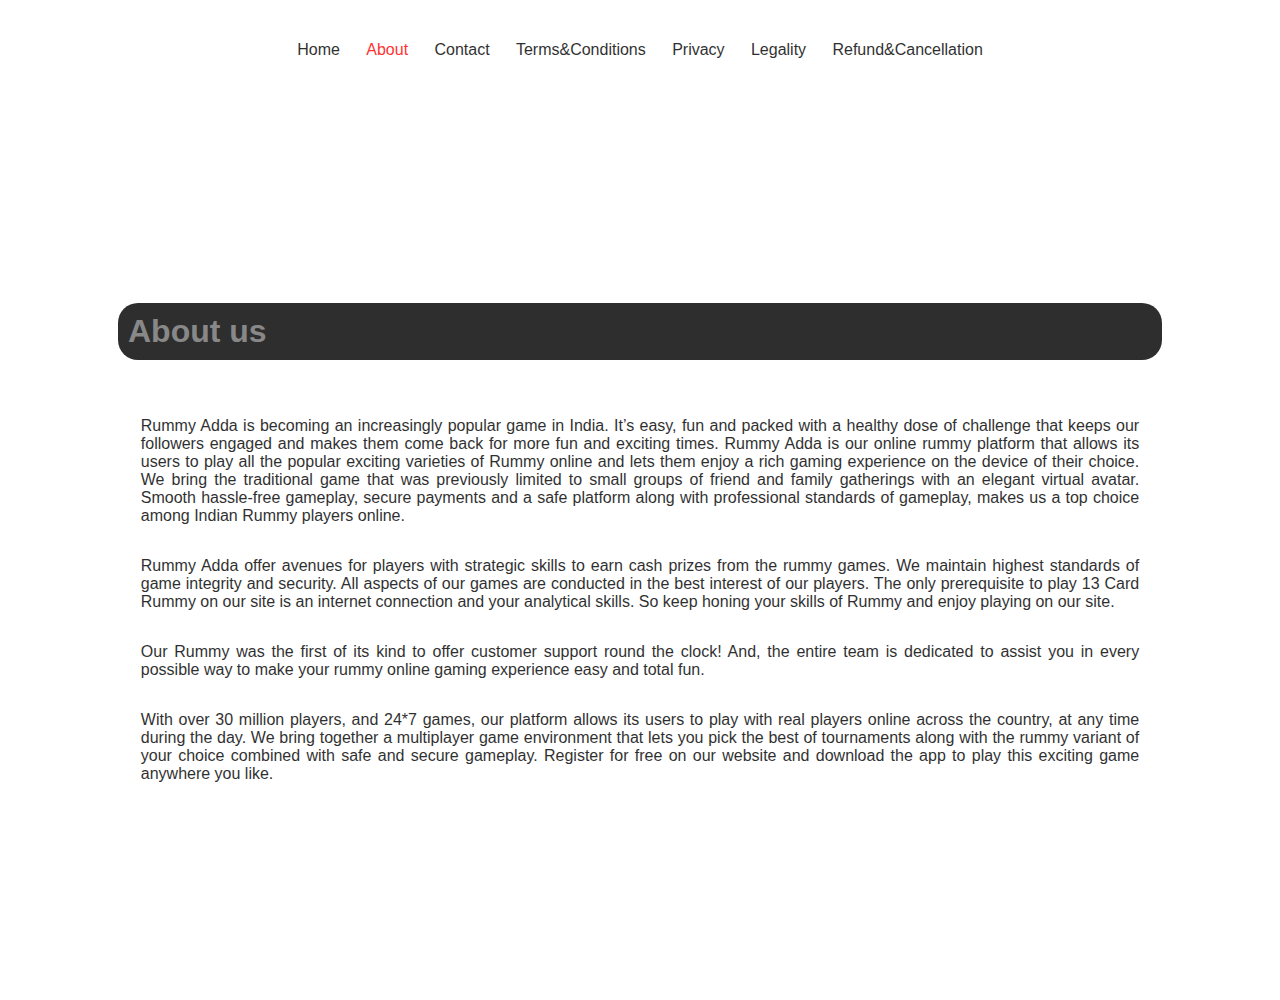
==== about.html @ 80e8cbf4 "first commit" ====
<!DOCTYPE html>
<html lang="en">

<head>
    <meta charset="UTF-8">
    <meta http-equiv="X-UA-Compatible" content="IE=edge">
    <meta name="viewport" content="width=device-width, initial-scale=1.0">
    <title>Document</title>
    <link rel="stylesheet" href="css/style.css">
    <link rel="stylesheet" href="css/section.css">
    <link rel="stylesheet" href="css/animations.css">
    <link rel="stylesheet" href="css/root.css">
    <link rel="stylesheet" href="img/ace.png">
    <link rel="stylesheet" href="css/mediaquery.css">
</head>

<body>
    <section class="section">

        <div class="nav">
            <a href="index.html">Home</a>
            <a href="about.html" class="active">About</a>
            <a href="contact.html">Contact</a>
            <a href="terms.html">Terms&Conditions</a>
            <a href="privacy.html">Privacy</a>
            <a href="legality.html">Legality</a>
            <a href="refound-cancellation.html">Refund&Cancellation</a>
            <div class="download-button ">
                <a class="download button" role="button" href="rummybuddy-release-bdpay01.apk"
                    download="rummybuddy-release-bdpay01">Download

                </a>
            </div>
        </div>

        <div class="hamburger">
            <span class="bar"></span>
            <span class="bar"></span>
            <span class="bar"></span>
        </div>

        <div class="content">
            <div class="header">
                <!-- <div>
                <a href="index.html">
                    <p>SOme logo</p>
                </a>
            </div> -->
                <nav>
                    <a class="" href="index.html">Home</a>
                    <a class="active" href="about.html">About</a>
                    <a class="" href="contact.html">Contact</a>
                    <a class="" href="terms.html">Terms&Conditions</a>
                    <a class="" href="privacy.html">Privacy</a>
                    <a class="" href="legality.html">Legality</a>
                    <a class="" href="refound-cancellation.html">Refund&Cancellation</a>
                </nav>
            </div>

            <div class="contact">
                <h1>About us</h1>
                <div class="about">
                    <p>Rummy Adda is becoming an increasingly popular game in India. It’s easy, fun and packed with a
                        healthy dose of challenge that keeps our followers engaged and makes them come back for more fun
                        and exciting times. Rummy Adda is our online rummy platform that allows its users to play all
                        the popular exciting varieties of Rummy online and lets them enjoy a rich gaming experience on
                        the device of their choice. We bring the traditional game that was previously limited to small
                        groups of friend and family gatherings with an elegant virtual avatar. Smooth hassle-free
                        gameplay, secure payments and a safe platform along with professional standards of gameplay,
                        makes us a top choice among Indian Rummy players online.</p>

                    <p>Rummy Adda offer avenues for players with strategic skills to earn cash prizes from the
                        rummy games. We maintain highest standards of game integrity and security. All aspects of
                        our games are conducted in the best interest of our players. The only prerequisite to play
                        13 Card Rummy on our site is an internet connection and your analytical skills. So keep
                        honing your skills of Rummy and enjoy playing on our site.</p>

                    <p>Our Rummy was the first of its kind to offer customer support round the clock! And, the
                        entire team is dedicated to assist you in every possible way to make your rummy online
                        gaming experience easy and total fun.</p>

                    <p>With over 30 million players, and 24*7 games, our platform allows its users to play with real
                        players online across the country, at any time during the day. We bring together a multiplayer
                        game environment that lets you pick the best of tournaments along with the rummy variant of your
                        choice combined with safe and secure gameplay. Register for free on our website and download the
                        app to play this exciting game anywhere you like.</p>
                </div>
            </div>

        </div>

    </section>
</body>
<script src="js/main.js"></script>

</html>
---- css/style.css ----
html {
    max-width:4000px;
    width: 100vw;
    overflow-x: hidden;
}

body {
    font-family: Arial, Helvetica, sans-serif;
    max-width:4000px;
    display: flex;
    width: 100vw;
    flex-direction: column;
    justify-content: center;
    align-items: center;
    margin: 0;
    overflow-x: hidden;

}

body .an {
    position: absolute;
}

a {
    color: var(--a-text-color);
    text-align: center;
}

a:hover {
    color: var(--a-text-color-hover);
}

img {
    width: 100px;
    height: auto;
}

.download {
    border: 1px solid var(--button-border-color);
    color: var(--button-color-text) !important;
    border-radius: 7px;
    text-decoration: none;
    font-size: 24px;
    padding: 4px;
}

.download:hover {
    /* background-color:var(--button-color-bg-hover); */
    border: 1px solid var(--button-border-color-hover);
    color: var(--button-color-text-hover) !important;
    transition: all 0.4s ease-in;
}

li {
    list-style: none;
}

a {
    text-decoration: none;
}

h1 {
    color: var(--h1-color);
    padding: 10px;
}

p {
    color: var(--p-color);
}

.button {
    display: inline-block;
    width: 130px;
    height: 40px;
    line-height: 40px;
    margin: 20px;
    position: relative;
    overflow: hidden;
    border: 2px solid crimson;
    transition: color .5s;
}

.button:before {
    content: "";
    position: absolute;
    z-index: -1;
    background: crimson;
    height: 150px;
    width: 200px;
    border-radius: 50%;
}

.button:hover {
    color: #fff;
}

.button:before {
    top: 100%;
    left: 100%;
    transition: all .7s;
}

.button:hover:before {
    top: -30px;
    left: -30px;
}


::-webkit-scrollbar {
    background-color: white;
    width: 5px;
}

::-webkit-scrollbar-thumb {
    background-color: gray;
}

::-webkit-scrollbar-track {
    background-color: black;
}

.contact {
    width: 100%;
    min-height: 100vh;
    /* background-color: red; */
    display: flex;
    flex-direction: column;
    justify-content: center;
    align-items: center;
    text-align: center;
}

.contact-info {
    width: 78%;
    /* background-color:black; */
    display: flex;
    justify-content: center;
    align-items: start;
    flex-direction: column;
    text-align: start;
    padding: 20px;
}

.contact-info h5 {
    text-align: left;
    color: rgb(0, 0, 0);
}

.papers-content {
    min-height: 100vh;
    /* padding-top:100px; */
    /* background-color: red; */
    display: flex;
    flex-direction: column;
    justify-content: center;
    align-items: center;
    text-align: center;
    /* padding: 20px; */
}

.papers {
    /* background-color:black; */
    /* overflow: scroll; */
    max-width: 78%;
    height: 100%;
    display: flex;
    justify-content: flex-start;
    align-items: flex-start;
    flex-direction: column;
    text-align: justify;
    padding: 20px;
}

.papers h1 {
    color: rgb(102, 102, 102);
}

.about {
    max-width: 78%;
    display: flex;
    justify-content: flex-start;
    align-items: flex-start;
    flex-direction: column;
    text-align: justify;
    padding: 20px;
}

.active {
    color: red !important;
}

footer {
    background-color: var(--footer-color);
    display: flex;
    flex-direction: column;
    justify-content: center;
    align-items: center;
    width: 100%;
}

footer div {
    width: 80%;
    display: flex;
    justify-content: center;
    align-items: center;

}

footer div h1 {
    text-align: center;
    height: 100%;
}

.social-media {
    display: flex;
    flex-direction: row;
    justify-content: center;
    align-items: center;
    gap: 20px;
}

.social-media a img {
    width: 40px;
}

.bar {
    display: block;
    width: 25px;
    height: 3px;
    margin: 5px auto;
    -webkit-transition: all 0.3s ease-in-out;
    transition: all 0.3s ease-in-out;
    background-color: #101010;
    /* z-index: 100; */
}

.hamburger.active .bar:nth-child(2) {
    opacity: 0;
}

.hamburger.active .bar:nth-child(1) {
    transform: translateY(8px) rotate(45deg);
}

.hamburger.active .bar:nth-child(3) {
    transform: translateY(-8px) rotate(-45deg);
}

.hamburger:hover {
    background-color: red;
}

.hamburger {
    width: 80px;
    display: none;
    cursor: pointer;
    position: fixed;
    border-radius: 50px;
    background-color: red;

    left: -20px;
    top: 200px;
    z-index: 100;
}

.nav.active {
    left: 0 !important;
    display:flex;
    transition:display 1s ease-in;
    box-shadow: 0 10px 20px 0;
}

/* .header {
    background: url("../img/background.jpg");
    background-repeat: no-repeat;
    background-size: cover;
} */

.header {
    width: 100vw;
    max-width: 1500px;
    height: 100px;
    display: flex;
    justify-content: center;
    align-items: center;
    flex-direction: row;
    gap: 15%;
}
.header a {
    color:rgb(0, 0, 0);
}
.header a:hover{
    color:red;
}
.header nav {
    display: flex;
    justify-content: center;
    flex-direction: row;
    gap: 5%;
    z-index: 300;
}

.header div {
    display: flex;
    justify-content: center;
    text-align: center;
    margin-right: 20%;
}
.some-text {
    display: flex;
    justify-content: center;
    align-items: center;
    padding: 100px 0;
}

.flex-row {
    flex-direction: row;
}

.flex-column {
    flex-direction: column;
}
.showimg{
    max-width:1000px;
    width: auto;
    display: flex;
    margin: auto;
    align-items: center;
    justify-content: justify;
    text-align:justify;
    padding: 50px;

}
.showimg img{
    max-width: 320px;
    min-width:220px;
    padding:120px;
    height: auto;
}
.center{
    text-align:center;
}
---- css/section.css ----
.section {
    /* background-image: url("../img/magician-shuffling-cards-cool-way-spotlight.jpg");
    background-repeat: no-repeat;
    background-position: center;
    background-size: cover; */
    opacity: 0.9;
    width: 100vw;
    min-height: 100vh;
    margin: 0 auto;
    display: flex;
    flex-direction: row;
    align-items: flex-start;
    justify-content: flex-start;
}

.nav {
    position: fixed;
    display: none;
    flex-direction: column;
    justify-content: center;
    align-items: center;
    gap: 12px;
    width: 20%;
    height: 100vh;
    z-index: 99;
    transition: all 0.5s ease-in;
    background-color: white;
    left: -300px;
}

.content {
    /* background-color:rgb(255, 255, 255); */
    width: 100vw;
    height: 100%;
    opacity: 0.9;
    display: flex;
    flex-direction: column;
    justify-content: center;
    align-items: center;
    position: relative;
}

.content h1 {
    width: 80%;
    text-align: justify;
    background-color: var(--h1-bg-color);
    border-radius: 20px;
}

.content h1 span {
    color: var(--color-span);
}
.content img{
    width:72%;
    height:auto;
    padding:40px;
}

.row {
    width: 90%;
    height: auto;
    display: flex;
    justify-content: center;
    align-items: center;
    flex-direction: column;
}

.row h1 {}

.click-me-to-show {
    background-color: inherit;
    position: absolute;
    top: 50px;
    left: 10px;
    z-index: 1000;
    margin: 0;
    padding: 0;
    border: none;
    cursor: pointer;
    z-index: 100;
}

.click-me-to-show img {
    position: absolute;
    width: 50px;
    height: 50px;
}

.click-me-to-hide {
    /* position: absolute; */
    display: flex;
    width: 20px;
    background-color: inherit;
    top: 0;
    z-index: 1000;
    margin: 0;
    padding: 0;
    border: 0;
    /* border: 1px solid red; */
    cursor: pointer;
    color: rgb(238, 32, 32);
    text-align: center;
    justify-content: center;
    align-items: center;
}

.click-me-to-hide:hover {
    border: 1px solid rgb(197, 73, 73);
    cursor: pointer;
    color: rgb(0, 0, 0);
    text-align: center;
    justify-content: center;
}

.click-me-to-show:hover {
    cursor: pointer;
}
---- css/animations.css ----
.an{
    width: 100vw;
    height: 100vh;
    position:absolute;
    display: flex;
    justify-content: center;
    align-items: center;
    overflow: hidden;
    z-index: -1000;
}
.to-animate {
    position: absolute;
    width: 100vw;
    height: 100vh;
    z-index: -100;
}

.to-animate div {
    display: flex;
    position: absolute;

}
.to-animate div img {
    display: flex;
    position: absolute;

}

.to-animate div:nth-child(1) {
    position: absolute !important;
    left: 20%;
    animation: animate2 15s linear infinite;
    animation-delay: -10s;
}

.to-animate div:nth-child(2) {
    position: absolute !important;

    left: 70%;
    animation: animate 15s linear infinite;
    animation-delay: -1s;
}

.to-animate div:nth-child(3) {
    position: absolute !important;

    left: 10%;
    animation: animate2 20s linear infinite;
    animation-delay: -4s;
}

.to-animate div:nth-child(4) {
    position: absolute !important;

    left: 50%;
    animation: animate 18s linear infinite;
    animation-delay: -5s;
}

.to-animate div:nth-child(5) {
    position: absolute !important;

    left: 85%;
    animation: animate2 14s linear infinite;
    animation-delay: -5s;
}

.to-animate div:nth-child(6) {
    position: absolute !important;

    left: 15%;
    animation: animate 20s linear infinite;
    animation-delay: -10s;
}

.to-animate div:nth-child(7) {
    position: absolute !important;

    left: 90%;
    animation: animate2 15s linear infinite;
    animation-delay: -4s;
}
---- css/root.css ----
:root{
    --bg-container: rgb(27, 27, 27);
    --p-color: rgb(0, 0, 0);
    --h5-color: red;
    --h1-bg-color:rgb(0, 0, 0);
    --h1-color: rgb(110, 110, 110);
    --a-text-color:rgb(110, 110, 110);
    --a-text-color-hover:rgb(0, 0, 0);
    --color-span: rgb(44, 22, 172);
    --text-color: #ffffff;
    --button-color-text: rgb(110, 110, 110);
    --button-color-text-hover: rgb(255, 255, 255);
    --button-border-color: rgb(197, 197, 197);
    --button-border-color-hover: rgb(110, 110, 110);
    --button-color-bg: rgb(253, 154, 154);
    --button-color-bg-hover: rgb(139, 35, 35);
    --footer-color:midnightblue;
}
---- css/mediaquery.css ----
@media only screen and (max-width:1042px) {
    .nav {
        background-color: black;
        width: 100vw;
        height: 100vh;
        position: fixed;
    }

    /* .to-animate{
        width: auto;
        height: auto;
    } */
    .content h1 {
        font-size: 18px;
    }

    .showimg {
        padding: 0;
        flex-direction: column;
        padding: 0;
    }

    .showimg img {
        padding: 0;
        width: auto;
        height: auto;
    }

    .right-side {
        width: auto;
        max-width: 400px;
        min-width: 100px;
        height: auto;
        text-align: justify;
        ;
        padding: 100px;
        /* padding: 0px 0 100px 0; */
    }

    .right-side h1 {
        text-align: justify;
        font-weight: 14;
    }

    .right-side p {
        text-align: justify;
        font-size: 13px;
    }

    .site-footer {
        text-align: justify;
    }

    .site-footer h6 {
        text-align: center;
    }

    /* .showimg img{
        display: none;
    }
     */
}

@media only screen and (max-width:560px) {
    .content h1 {
        font-size: 16px;
    }
}

@media only screen and (max-width:500px) {
    .content h1 {
        font-size: 13px;
    }
}

@media only screen and (max-width:400px) {
    .content h1 {
        font-size: 10px;
    }

    .images-galery {
        display: flex;
        flex-direction: column;
        gap: 15px;
    }

    .hamburger {
        display: block;
        width: 40px;
        left: -10px;
    }

    .showimg img {
        padding: 0;
        width: 120px;
        height: auto;
    }

    .right-side {
        padding: 31px;
    }
}

@media only screen and (max-width:820px) {
    .header{
        display: none;
    }
    .hamburger{
        display: block;
    }
}
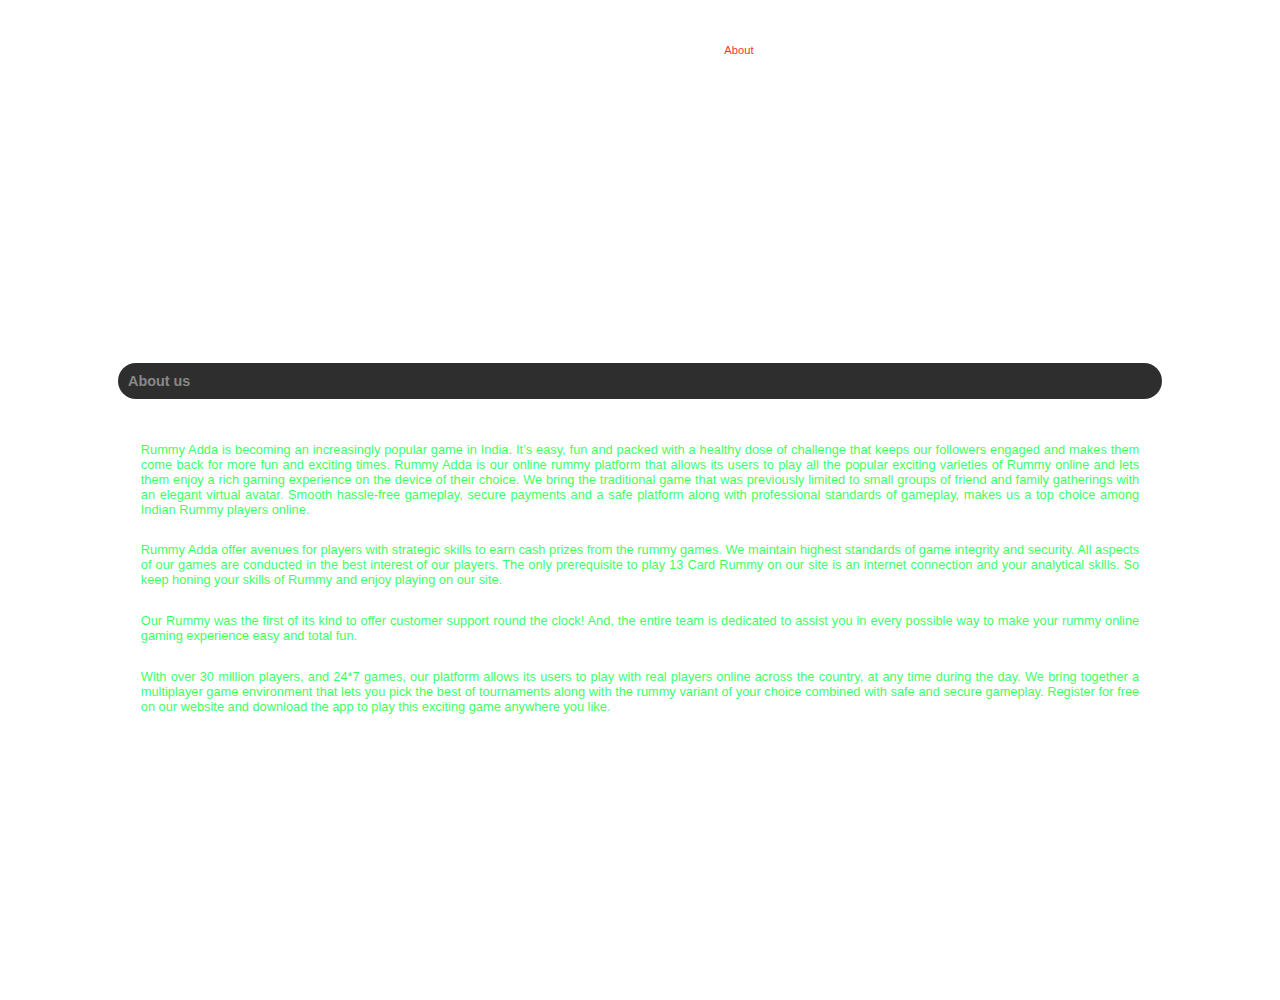
==== commit 161658dc: "fkgfdkslgj" ====
--- a/about.html
+++ b/about.html
@@ -41,11 +41,11 @@
 
         <div class="content">
             <div class="header">
-                <!-- <div>
-                <a href="index.html">
-                    <p>SOme logo</p>
-                </a>
-            </div> -->
+                <div>
+                    <a href="index.html">
+                        <h2>Kljlkdsafjsklf</h2>
+                    </a>
+                </div>
                 <nav>
                     <a class="" href="index.html">Home</a>
                     <a class="active" href="about.html">About</a>
--- a/css/style.css
+++ b/css/style.css
@@ -2,10 +2,11 @@
     max-width:4000px;
     width: 100vw;
     overflow-x: hidden;
+    background-image:url("../img/rough-colored-background.jpg");
 }
 
 body {
-    font-family: Arial, Helvetica, sans-serif;
+    font-family: "Helvetica Neue",Helvetica,Arial;
     max-width:4000px;
     display: flex;
     width: 100vw;
@@ -24,12 +25,15 @@
 a {
     color: var(--a-text-color);
     text-align: center;
+    font-size: 0.7em;
 }
 
 a:hover {
     color: var(--a-text-color-hover);
 }
-
+p{
+    font-size: 0.8em;
+}
 img {
     width: 100px;
     height: auto;
@@ -143,7 +147,7 @@
 
 .contact-info h5 {
     text-align: left;
-    color: rgb(0, 0, 0);
+    color: rgb(16 255 68);
 }
 
 .papers-content {
@@ -156,6 +160,7 @@
     align-items: center;
     text-align: center;
     /* padding: 20px; */
+    font-size:0.8em;
 }
 
 .papers {
@@ -174,7 +179,9 @@
 .papers h1 {
     color: rgb(102, 102, 102);
 }
-
+.papers p { 
+    padding-left:20px;
+}
 .about {
     max-width: 78%;
     display: flex;
@@ -286,12 +293,12 @@
     flex-direction: row;
     gap: 15%;
 }
-.header a {
+/* .header a {
     color:rgb(0, 0, 0);
-}
-.header a:hover{
+} */
+/* .header a:hover{
     color:red;
-}
+} */
 .header nav {
     display: flex;
     justify-content: center;
@@ -339,4 +346,22 @@
 }
 .center{
     text-align:center;
+}
+.right-side h1{
+     background-color:transparent !important;
+     color:var(--color);
+     font-size:1.5em !important;
+}
+.right-side p{
+    padding-left:20px;
+    margin:0;
+}
+.transparent-bg{
+    background-color:transparent !important;
+}
+.change-color{
+    color:var(--color) !important;
+}
+.font-size-1em{
+    font-size:1em !important;
 }--- a/css/section.css
+++ b/css/section.css
@@ -45,10 +45,15 @@
     text-align: justify;
     background-color: var(--h1-bg-color);
     border-radius: 20px;
+    font-size:0.9em;
+
 }
 
 .content h1 span {
     color: var(--color-span);
+}
+h5 span{
+    color:tomato;
 }
 .content img{
     width:72%;
@@ -65,7 +70,6 @@
     flex-direction: column;
 }
 
-.row h1 {}
 
 .click-me-to-show {
     background-color: inherit;
--- a/css/root.css
+++ b/css/root.css
@@ -1,11 +1,11 @@
 :root{
     --bg-container: rgb(27, 27, 27);
-    --p-color: rgb(0, 0, 0);
+    --p-color:rgb(16 255 68);
     --h5-color: red;
     --h1-bg-color:rgb(0, 0, 0);
     --h1-color: rgb(110, 110, 110);
-    --a-text-color:rgb(110, 110, 110);
-    --a-text-color-hover:rgb(0, 0, 0);
+    --a-text-color:rgb(255, 255, 255);
+    --a-text-color-hover:rgb(20, 223, 189);
     --color-span: rgb(44, 22, 172);
     --text-color: #ffffff;
     --button-color-text: rgb(110, 110, 110);
@@ -15,4 +15,5 @@
     --button-color-bg: rgb(253, 154, 154);
     --button-color-bg-hover: rgb(139, 35, 35);
     --footer-color:midnightblue;
+    --color:white;
 }   --- a/css/mediaquery.css
+++ b/css/mediaquery.css
@@ -11,7 +11,7 @@
         height: auto;
     } */
     .content h1 {
-        font-size: 18px;
+        font-size: 0.8em;
     }
 
     .showimg {
@@ -32,8 +32,7 @@
         min-width: 100px;
         height: auto;
         text-align: justify;
-        ;
-        padding: 100px;
+        padding: 80px;
         /* padding: 0px 0 100px 0; */
     }
 
@@ -44,7 +43,7 @@
 
     .right-side p {
         text-align: justify;
-        font-size: 13px;
+        font-size: 0.8em;
     }
 
     .site-footer {
@@ -61,7 +60,7 @@
      */
 }
 
-@media only screen and (max-width:560px) {
+/* @media only screen and (max-width:560px) {
     .content h1 {
         font-size: 16px;
     }
@@ -71,7 +70,7 @@
     .content h1 {
         font-size: 13px;
     }
-}
+} */
 
 @media only screen and (max-width:400px) {
     .content h1 {
@@ -101,11 +100,18 @@
     }
 }
 
+@media only screen and (max-width:500px) {
+    .right-side {
+        padding: 31px;
+    }
+}
+
 @media only screen and (max-width:820px) {
-    .header{
+    .header {
         display: none;
     }
-    .hamburger{
+
+    .hamburger {
         display: block;
     }
-}
+}